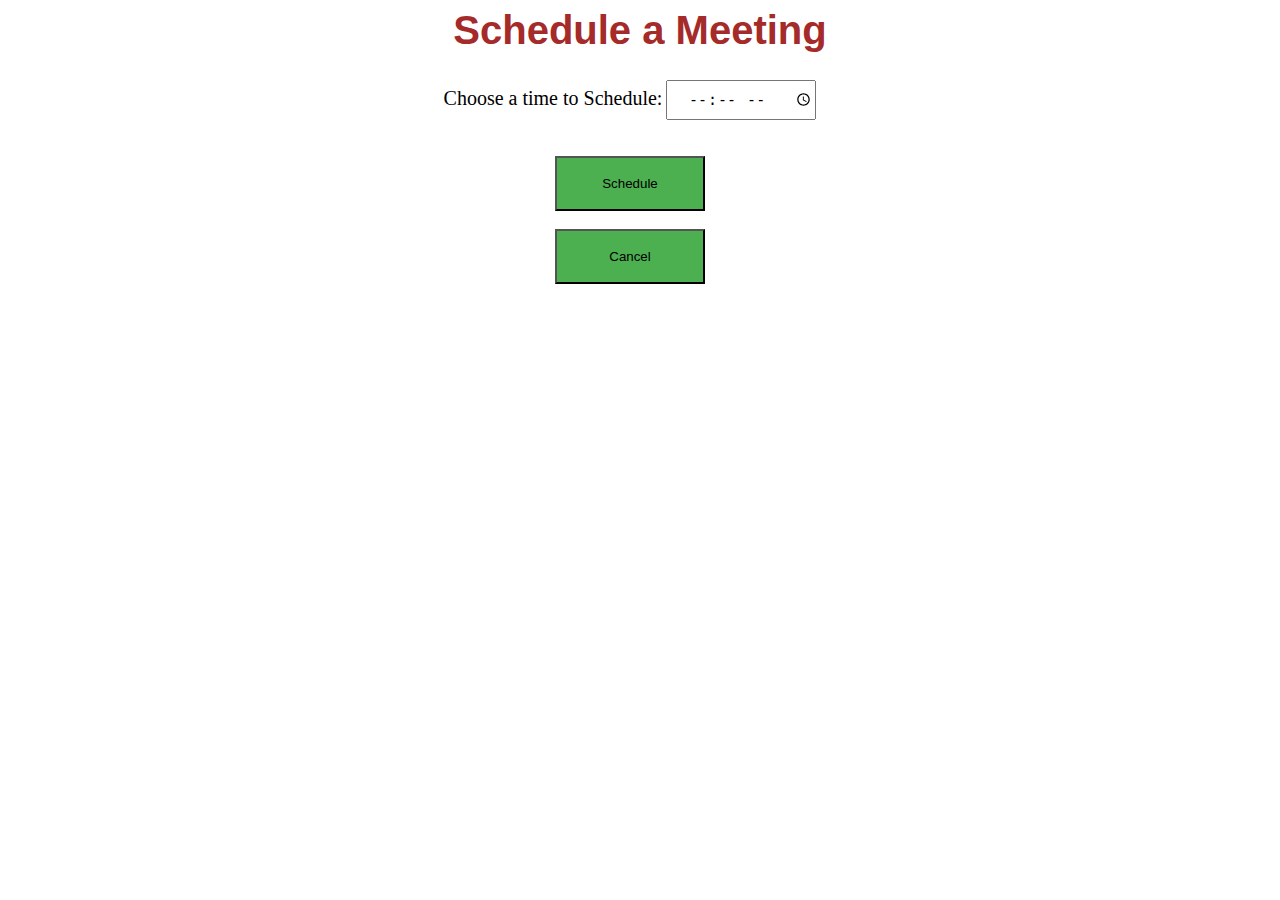
==== index1.html @ b0f3ce53 "v3" ====
<html>
<head>
<h1>Schedule a Meeting</h1>

<style>
		form
         { 
         margin:15px 100px 50px 80px; 
         } 
		 
		 h1
		 {
		 color: #A52A2A; 
		 font-family: "Comic Sans MS", cursive, sans-serif;
		 text-align: center;
		 font-size: 40px;
		 }
		 
		 .lab
		 {
		 font-size: 20px;
		 }
		 
		.appt
		 
		 {width: 150px; height: 40px; text-align: center; font-size: 15px }
		 
		 .resizedbutton 
		 
		 {width: 150px; height: 55px; background-color: #4CAF50;}

</style>
<script>
function openWin() {
  myWindow1 = window.open("index2.html", "myWindow1", "width=800, height=600");   // Opens a new window
}

function closeWin() {
  window.close();   // Closes the new window
}
</script>
</head>
<body>
<center>
<form>
<label class = "lab" for="appt">Choose a time to Schedule:</label>

<input type="time" class="appt" name="appt"
       min="9:00" max="18:00" required>


 <br><br><br>
 
 <button type="submit" class="resizedbutton" onclick="openWin()" >Schedule</button>
 <br>
 <br>
 <button type="submit" class="resizedbutton" onclick="closeWin()" >Cancel</button>
 </form>
 <center><p id = "demo"></p></center>
</center>
</body>
</html>
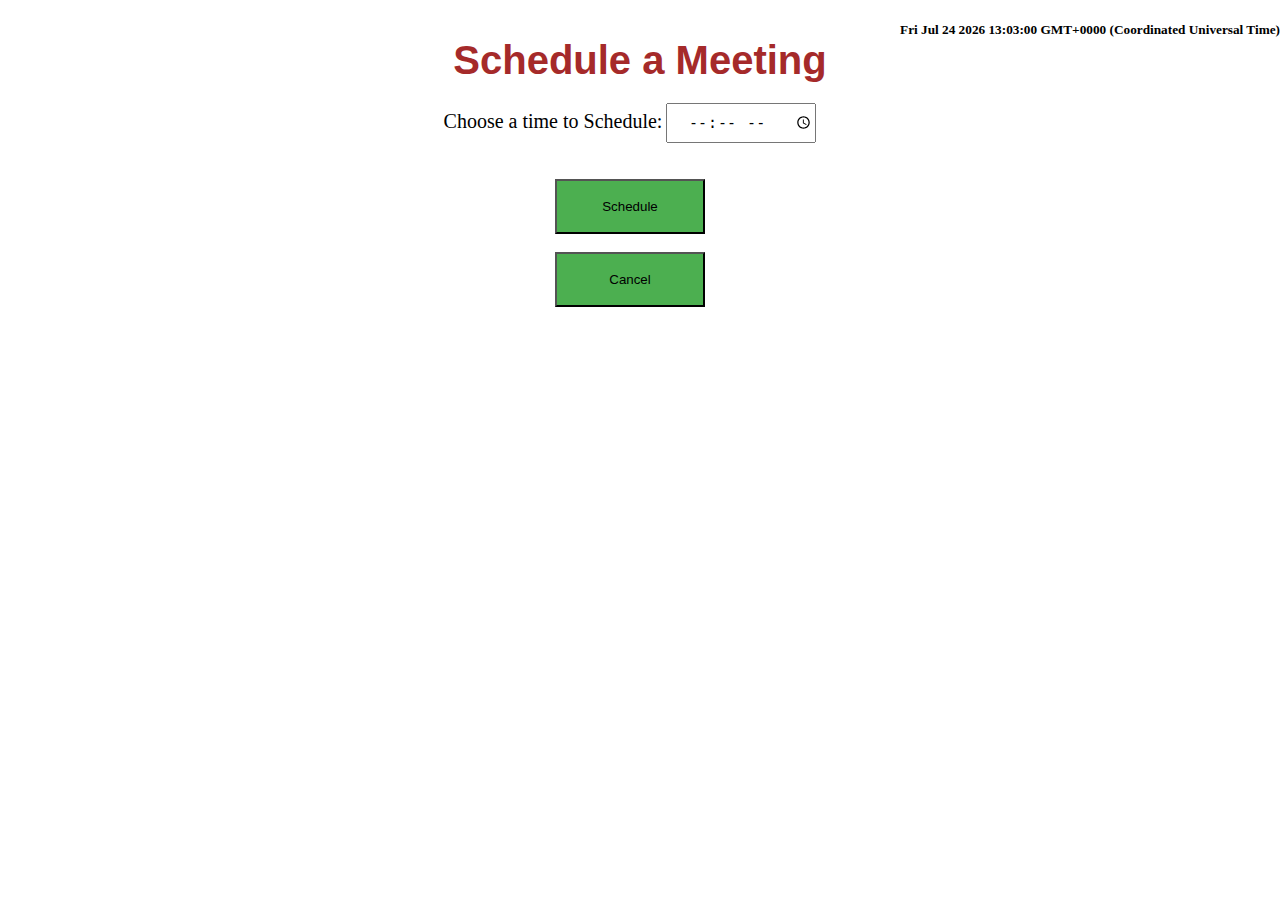
==== commit 2b5204dc: "v3" ====
--- a/index1.html
+++ b/index1.html
@@ -1,15 +1,19 @@
 <html>
 <head>
 <h1>Schedule a Meeting</h1>
-
+<h5 id ="heading" class = "head"></h5>
 <style>
 		form
          { 
-         margin:15px 100px 50px 80px; 
+         margin:50px 100px 50px 80px; 
          } 
 		 
 		 h1
 		 {
+		 position: relative;
+		 top:30px;
+		 
+		 
 		 color: #A52A2A; 
 		 font-family: "Comic Sans MS", cursive, sans-serif;
 		 text-align: center;
@@ -28,16 +32,23 @@
 		 .resizedbutton 
 		 
 		 {width: 150px; height: 55px; background-color: #4CAF50;}
+		 .head{
+		  position: absolute;
+    top: 0px;
+    right: 0px;
+		 }
 
 </style>
 <script>
 function openWin() {
-  myWindow1 = window.open("index2.html", "myWindow1", "width=800, height=600");   // Opens a new window
+  myWindow1 = window.open("index2.html", "myWindow1", "width=600, height=400");   // Opens a new window
 }
 
 function closeWin() {
   window.close();   // Closes the new window
 }
+var d = new Date();
+document.getElementById("heading").innerHTML = d;
 </script>
 </head>
 <body>
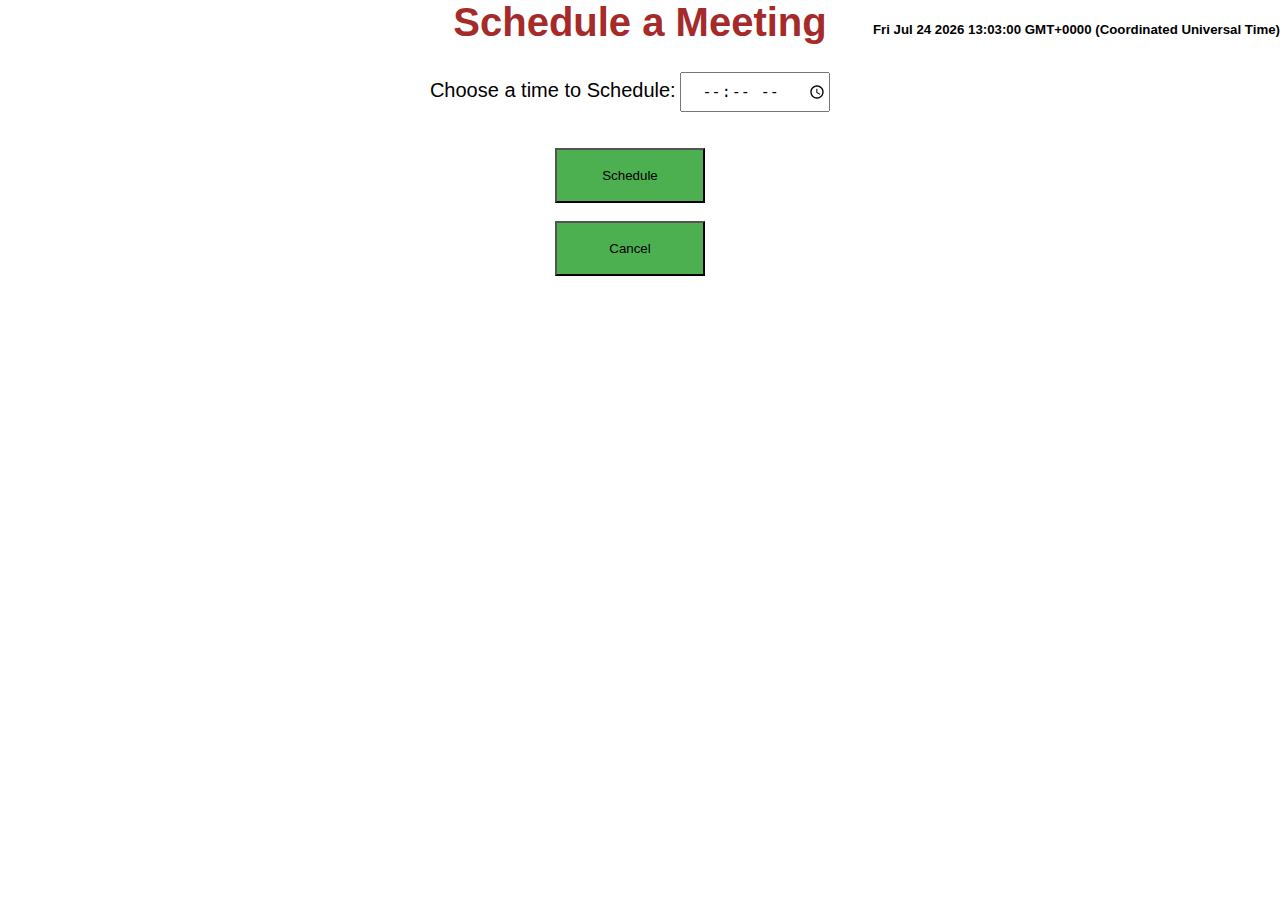
==== commit c66534c7: "Update index1.html" ====
--- a/index1.html
+++ b/index1.html
@@ -2,43 +2,7 @@
 <head>
 <h1>Schedule a Meeting</h1>
 <h5 id ="heading" class = "head"></h5>
-<style>
-		form
-         { 
-         margin:50px 100px 50px 80px; 
-         } 
-		 
-		 h1
-		 {
-		 position: relative;
-		 top:30px;
-		 
-		 
-		 color: #A52A2A; 
-		 font-family: "Comic Sans MS", cursive, sans-serif;
-		 text-align: center;
-		 font-size: 40px;
-		 }
-		 
-		 .lab
-		 {
-		 font-size: 20px;
-		 }
-		 
-		.appt
-		 
-		 {width: 150px; height: 40px; text-align: center; font-size: 15px }
-		 
-		 .resizedbutton 
-		 
-		 {width: 150px; height: 55px; background-color: #4CAF50;}
-		 .head{
-		  position: absolute;
-    top: 0px;
-    right: 0px;
-		 }
-
-</style>
+<link rel="stylesheet" href="index.css">
 <script>
 function openWin() {
   myWindow1 = window.open("index2.html", "myWindow1", "width=600, height=400");   // Opens a new window
--- a/index.css
+++ b/index.css
@@ -0,0 +1,139 @@
+
+	  body
+	  {
+	  background-repeat:no-repeat;
+	  }
+         form
+         { 
+         margin:15px 100px 50px 80px; 
+         } 
+		 
+		 h1{
+		 color: #A52A2A; 
+		 font-family: "Comic Sans MS", cursive, sans-serif;
+		 text-align: center;
+		 font-size: 40px;
+		 }
+		 .resizedTextbox 
+		 
+		 {width: 300px; height: 40px }
+		 
+		 .resizedbutton 
+		 
+		 {width: 150px; height: 55px; background-color: #4CAF50;}
+		 
+		 input{
+		 font-size:24px;
+		 }
+		  .head{
+		  position: absolute;
+    top: 0px;
+    right: 0px;
+		 }
+		 .lab
+		 {
+		 font-size: 20px;
+		 }
+		 
+		.appt
+		 
+		 {width: 150px; height: 40px; text-align: center; font-size: 15px }
+		 .para
+		 {
+		 font-style:italic;
+		 font-size:15px;
+		 }
+		 
+#result 
+{
+  font-family: "Trebuchet MS", Arial, Helvetica, sans-serif;
+  border-collapse: collapse;
+  width: 100%;
+}
+#result td, #result th 
+{
+  border: 1px solid #ddd;
+  padding: 8px;
+ 
+}
+#result tr:nth-child(even)
+{background-color: #f2f2f2;}
+#result tr:hover 
+{background-color: #ddd;}
+#result th {
+  padding-top: 12px;
+  padding-bottom: 12px;
+  text-align: left;
+  background-color: #20B2AA;
+  color: white;
+}
+		* {box-sizing: border-box}
+
+/* Set height of body and the document to 100% */
+body, html {
+  height: 100%;
+  margin: 0;
+  font-family: Arial;
+}
+
+/* Style tab links */
+.tablink {
+  background-color: #f7e902;
+  color: black;
+  float: left;
+  border: none;
+  outline: none;
+  cursor: pointer;
+  padding: 14px 16px;
+  font-size: 20px;
+  font-weight: bold;
+  width: 25%;
+}
+
+.tablink:hover {
+  background-color: #ccc328;
+}
+
+/* Style the tab content (and add height:100% for full page content) */
+.tabcontent {
+  color: black;
+  display: none;
+  padding: 100px 20px;
+  height: 100%;
+}
+
+#Home {background-color: white;}
+#News {background-color: white;}
+#Contact {background-color: white;}
+#About {background-color: white;}
+ input[type=text], select, textarea {
+  width: 100%;
+  padding: 12px;
+  border: 1px solid #ccc;
+  border-radius: 4px;
+  box-sizing: border-box;
+  margin-top: 6px;
+  margin-bottom: 16px;
+  resize: vertical;
+}
+
+#submitBtn {
+  background-color: #4CAF50;
+  color: white;
+  padding: 12px 20px;
+  border: none;
+  border-radius: 4px;
+  cursor: pointer;
+}
+
+#submitBtn:hover {
+  background-color: #45a049;
+}
+
+.container {
+  border-radius: 5px;
+  background-color: #f2f2f2;
+  padding: 20px;
+}
+
+     